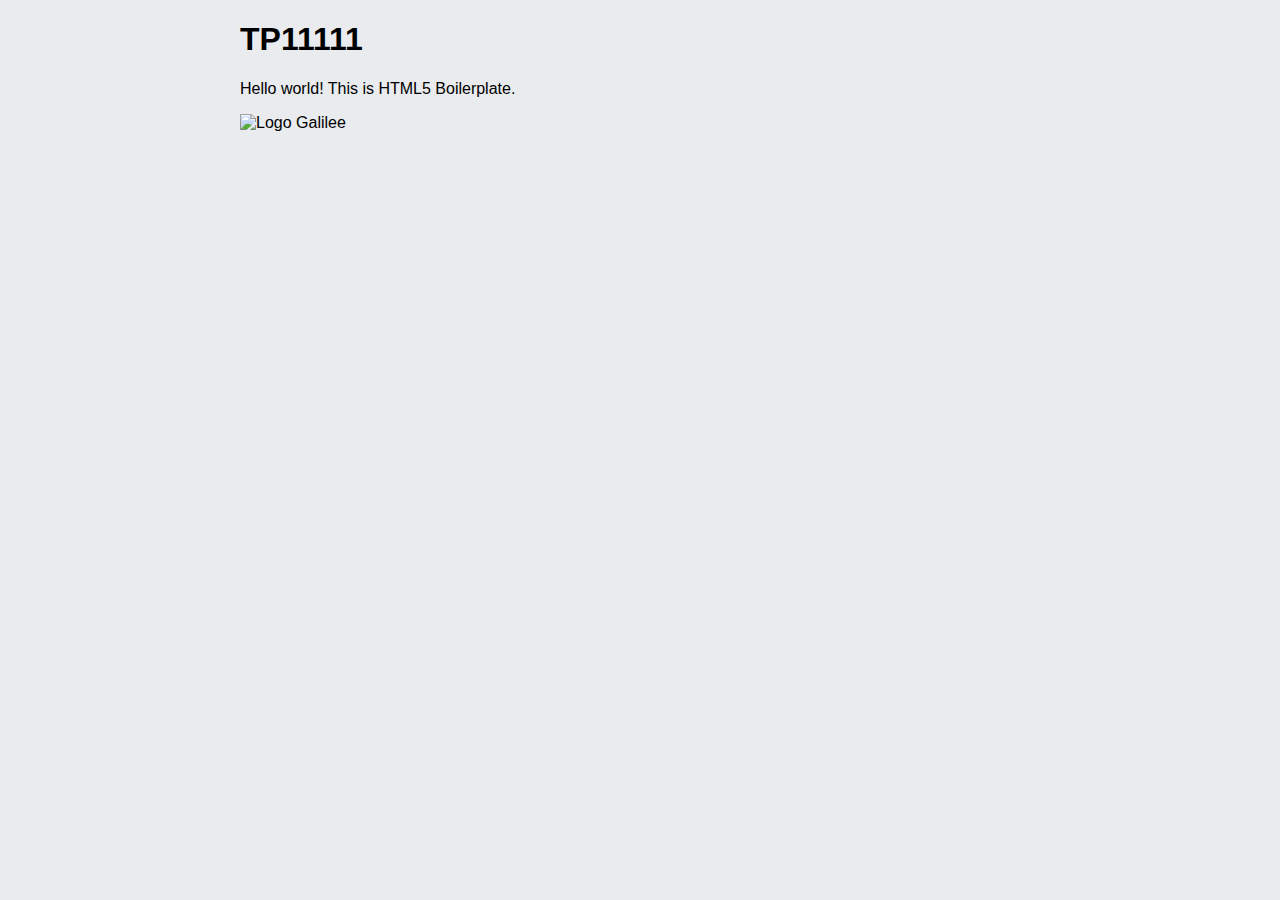
==== tp1/index.html @ 13342a64 "Update index.html" ====
<!doctype html>
<html>
    <head>
        <meta charset="utf-8">
        <meta http-equiv="x-ua-compatible" content="ie=edge">
        <title>TP1</title>
        <meta name="description" content="">
        <meta name="viewport" content="width=device-width, initial-scale=1">

        <link rel="apple-touch-icon" href="apple-touch-icon.png">
        <!-- Place favicon.ico in the root directory -->

        <style>
          body{
              background-color: #e9ebee;              
              font-family: system, -apple-system, ".SFNSText-Regular", "San Francisco", "Roboto", "Segoe UI", "Helvetica Neue", "Lucida Grande", sans-serif;
              font-size: 16px;
              margin: 0 auto;
              max-width: 800px;              
          }
        </style>
        
        <!-- Code à dé-commenter si besoin de fichier CSS ou JS -->
        <!--<link rel="stylesheet" href="style.css">-->
        <!--<script src="main.js"></script>-->
    </head>
    <body>        
        <h1>TP11111</h1>
        <!-- Add your site or application content here -->
        <p>Hello world! This is HTML5 Boilerplate.</p>
        <img src="../galilee.png" alt="Logo Galilee"/>
    </body>
</html>
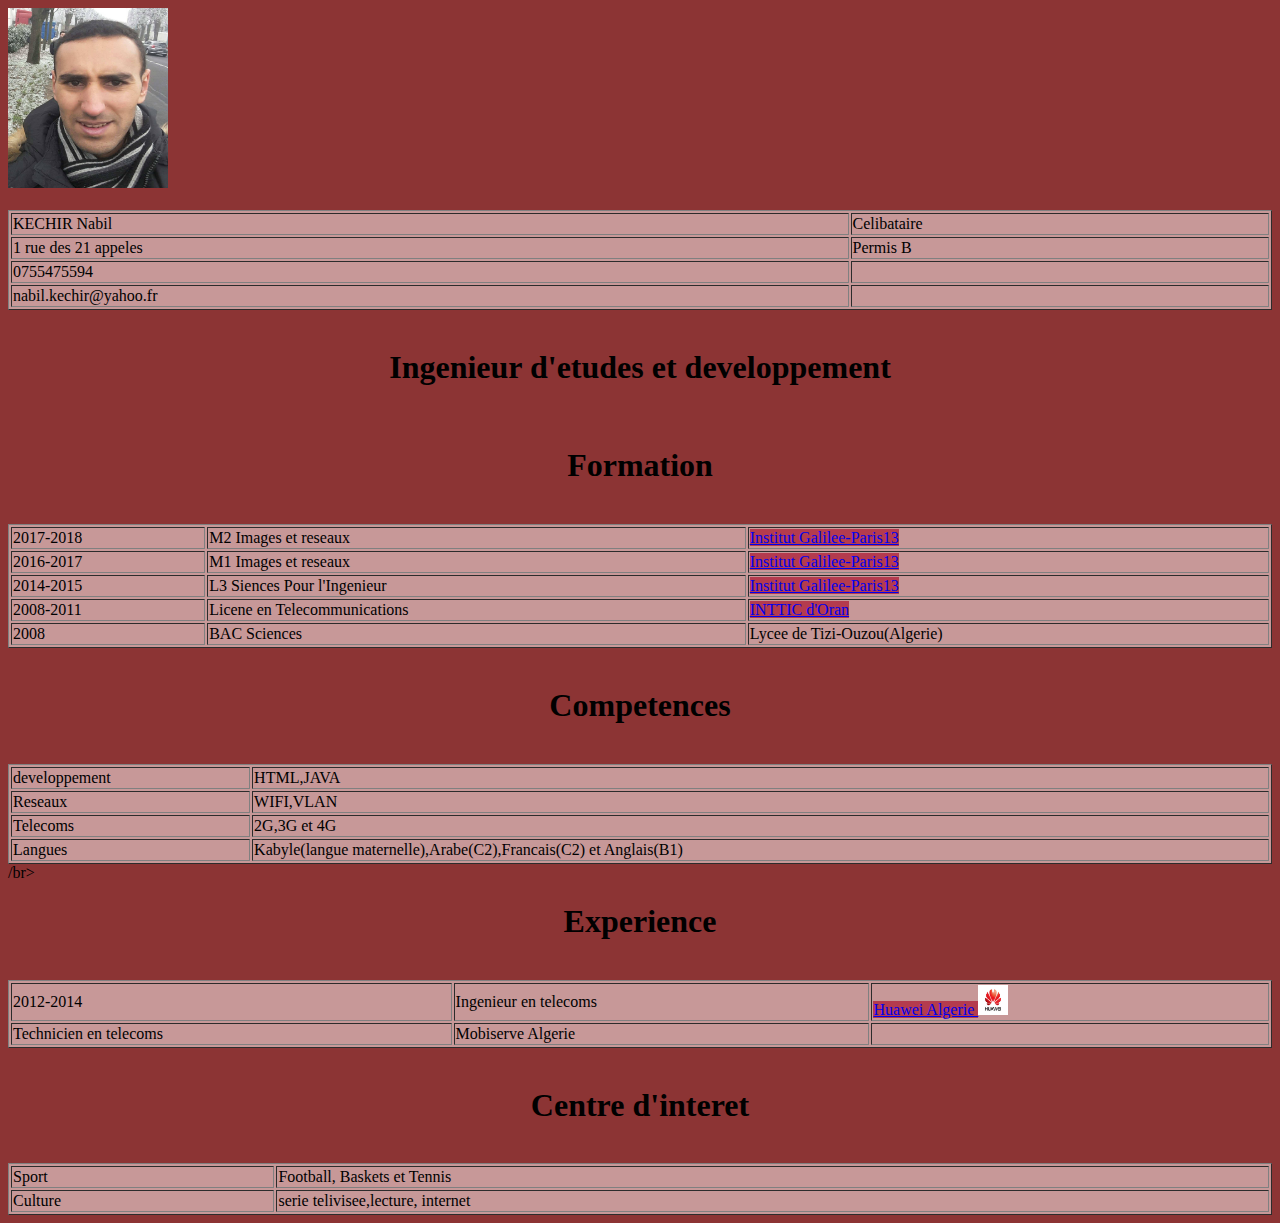
==== commit 950da1d7: "Add files via upload" ====
--- a/tp1/index.html
+++ b/tp1/index.html
@@ -1,33 +1,128 @@
 <!doctype html>
-<html>
+<html lang="fr">
     <head>
+      <link rel="stylesheet"href="index.css"
         <meta charset="utf-8">
+
+        <meta name="viewport" content="width=device-width, initial-scale=1.0">
         <meta http-equiv="x-ua-compatible" content="ie=edge">
-        <title>TP1</title>
-        <meta name="description" content="">
-        <meta name="viewport" content="width=device-width, initial-scale=1">
+        <title>Curriculum vitae</title>
+<img src="nabil.jpg" height="180"width="160"></td>
+</br>
+</br>
+    </head>
+    <body>
+      <table border="1" width="100%">
+        <tr>
+          <td>KECHIR Nabil</td>
+            <td>Celibataire</td>
+        </tr>
+        <tr>
+          <td>1 rue des 21 appeles</td>
+            <td>Permis B</td>
+        </tr>
+        <tr>
+          <td>0755475594</td>
+            <td></td>
+        </tr>
+        <tr>
+          <td>nabil.kechir@yahoo.fr</td>
+            <td></td>
+        </tr>
+  </table>
+</br>
+      <h1><center><b>Ingenieur d'etudes et developpement</b></center></h1>
 
-        <link rel="apple-touch-icon" href="apple-touch-icon.png">
-        <!-- Place favicon.ico in the root directory -->
+</br>
+<h1><center><b> Formation </b></center></h1>
+</br>
 
-        <style>
-          body{
-              background-color: #e9ebee;              
-              font-family: system, -apple-system, ".SFNSText-Regular", "San Francisco", "Roboto", "Segoe UI", "Helvetica Neue", "Lucida Grande", sans-serif;
-              font-size: 16px;
-              margin: 0 auto;
-              max-width: 800px;              
-          }
-        </style>
-        
-        <!-- Code à dé-commenter si besoin de fichier CSS ou JS -->
-        <!--<link rel="stylesheet" href="style.css">-->
-        <!--<script src="main.js"></script>-->
-    </head>
-    <body>        
-        <h1>TP11111</h1>
-        <!-- Add your site or application content here -->
-        <p>Hello world! This is HTML5 Boilerplate.</p>
-        <img src="../galilee.png" alt="Logo Galilee"/>
-    </body>
-</html>
+<table border="1" width="100%">
+  <tr>
+    <td>2017-2018</td>
+      <td>M2 Images et reseaux</td>
+      <td><a href="https://galilee.univ-paris13.fr/">Institut Galilee-Paris13</a> </td>
+  </tr>
+  <tr>
+    <td>2016-2017</td>
+      <td>M1 Images et reseaux</td>
+      <td><a href="https://galilee.univ-paris13.fr/">Institut Galilee-Paris13</a> </td>
+  </tr>
+  <tr>
+    <td>2014-2015</td>
+      <td>L3 Siences Pour l'Ingenieur</td>
+      <td>  <a href="https://galilee.univ-paris13.fr/">Institut Galilee-Paris13</a>  </td>
+  </tr>
+  <tr>
+    <td>2008-2011</td>
+      <td>Licene en Telecommunications</td>
+      <td><a href="http://www.ito.dz/">INTTIC d'Oran</a> </td>
+  </tr>
+  <tr>
+    <td>2008</td>
+      <td>BAC Sciences</td>
+      <td>Lycee de Tizi-Ouzou(Algerie)</td>
+  </tr>
+</table>
+
+</br>
+<h1><center><b> Competences</b></center></h1>
+</br>
+<table border="1" width="100%">
+  <tr>
+    <td>developpement</td>
+      <td>HTML,JAVA</td>
+
+  </tr>
+  <tr>
+    <td>Reseaux</td>
+      <td>WIFI,VLAN</td>
+
+  </tr>
+  <tr>
+    <td>Telecoms</td>
+      <td>2G,3G et 4G</td>
+
+  </tr>
+  <tr>
+    <td>Langues</td>
+      <td>Kabyle(langue maternelle),Arabe(C2),Francais(C2) et Anglais(B1)</td>
+<link rel="stylesheet" href="cv.css" media="screen" title="no title">
+  </tr>
+
+</table>
+
+/br>
+<h1><center><b> Experience </b></center></h1>
+</br>
+
+<table border="1" width="100%">
+  <tr>
+    <td>2012-2014</td>
+      <td>Ingenieur en telecoms</td>
+      <td> <a href="https://dz.kompass.com/c/huawei-telecommunications-algeria-sarl/dz238209/"">Huawei Algerie </a><img src="index.jpeg" height="30"width="30"></td>
+      <tr>
+        <td>Technicien en telecoms</td>
+          <td>Mobiserve Algerie</td>
+          <td></td>
+
+      </tr>
+
+</table>
+
+</br>
+<h1><center><b> Centre d'interet</b></center></h1>
+</br>
+
+<table border="1" width="100%">
+  <tr>
+    <td>Sport</td>
+      <td>Football, Baskets et Tennis</td>
+
+  </tr>
+  <tr>
+    <td>Culture</td>
+      <td>serie telivisee,lecture, internet</td>
+
+
+</table>
--- a/tp1/cv.css
+++ b/tp1/cv.css
@@ -0,0 +1,9 @@
+body{
+  background-color: rgb(140, 52, 52);
+}
+table{
+  background-color: rgb(199, 152, 152);
+}
+a{
+  background-color: rgb(180, 59, 78);
+}
